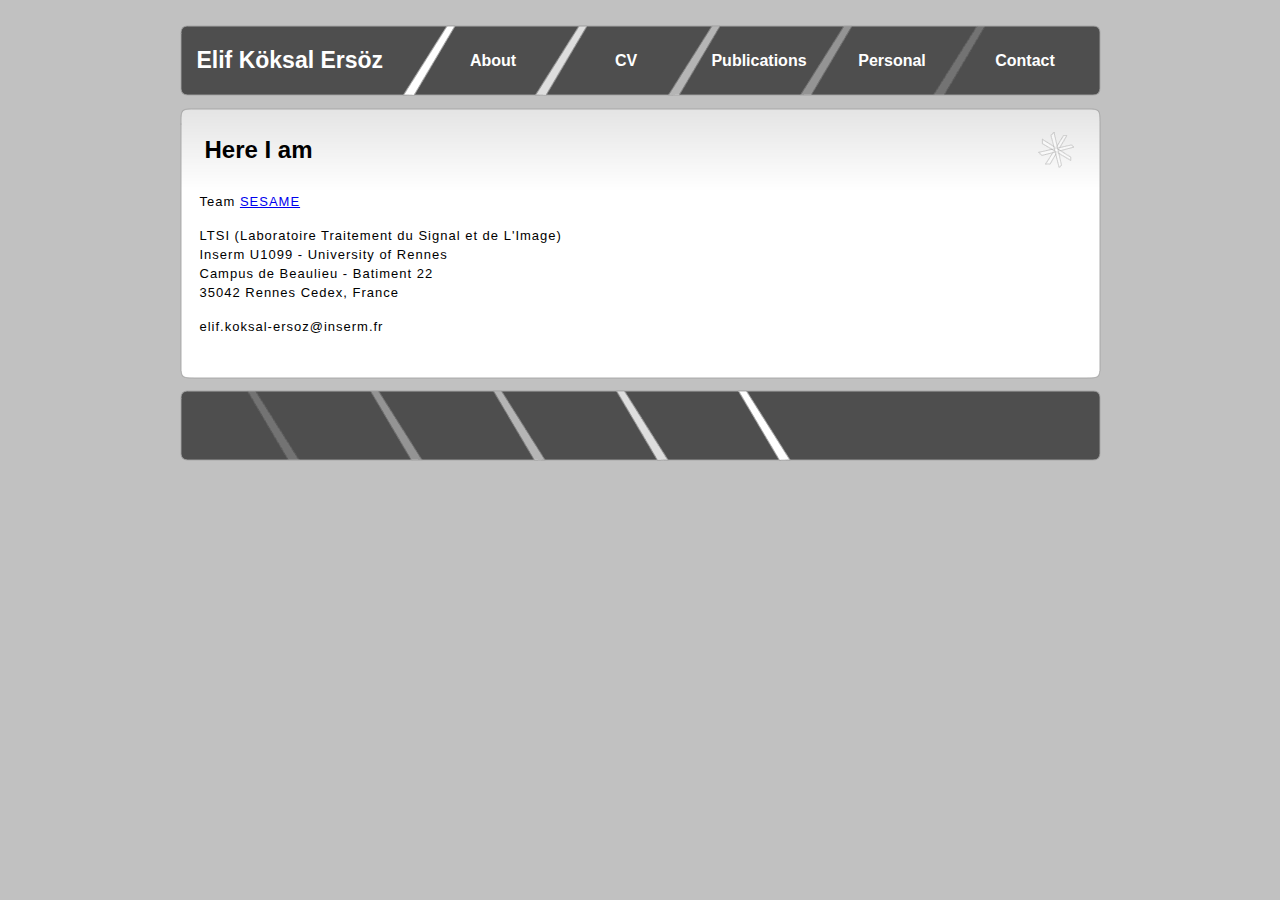
==== Contacts.html @ 4df80f23 "first commit" ====
<!--
Design by Bryant Smith
http://www.bryantsmith.com
http://www.aszx.net
email: templates [-at-] bryantsmith [-dot-] com
Released under Creative Commons Attribution 2.5 Generic.  In other words, do with it what you please; but please leave the link if you'd be so kind :)

Name       : The Slant
Version    : 1.0
Released   : 2009-07-25
-->

<!DOCTYPE html PUBLIC "-//W3C//DTD XHTML 1.1//EN" "http://www.w3.org/TR/xhtml11/DTD/xhtml11.dtd">
<html xmlns="http://www.w3.org/1999/xhtml">
<head>
<meta http-equiv="Content-Type" content="text/html; charset=utf-8" />
<link rel="stylesheet" type="text/css" href="style.css" />
<title>elifkoksal</title>
</head>

<body>
    <div id="page">
		
        <div id="header">
        	<h1>Elif K&ouml;ksal Ers&ouml;z</h1>
            <ul>
	        <li><a href="index.html">About</a></li>
               	<li><a href="cv.html">CV</a></li>
                <li><a href="Publications.html">Publications</a></li>
		<li><a href="personal.html">Personal</a></li>
                <li><a href="Contacts.html">Contact</a></li>
            </ul>
        </div>
  
        <div id="main">
        
        	<div class="main_top">
	        <h1>Here I am</h1>
            </div>
            
           	<div class="main_body">
                <p>Team <a href="https://www.ltsi.univ-rennes1.fr/SESAME_home">SESAME</a> </p>
                
		  <p>LTSI (Laboratoire Traitement du Signal et de
		  L'Image) <br>
		  Inserm U1099 - University of Rennes<br>
		  Campus de Beaulieu - Batiment 22<br>
		  35042 Rennes Cedex, France<br></p>
		  
		<p>elif.koksal-ersoz@inserm.fr</p>
		  
            </div>
            
           	<div class="main_bottom"></div>
            
        </div>
        
        
        
        <div id="footer">
        </div>
        
        </div>
</body>
</html>
---- style.css ----
/* A Free Design by Bryant Smith (bryantsmith.com) */

html, body {
text-align: center;
}
p {text-align: left;}

body {
	margin: 0;
	padding: 0;
	background: #C1C1C1;
	background-image:url(background.png)
	text-align: left;
	font-family: "Trebuchet MS", Arial, Helvetica, sans-serif;
	font-size: 13px;
	color: #F1F5F8;
}
*
{
  margin: 0 auto 0 auto;
 text-align:left;}


html, body {
text-align: center;
}
p {text-align: left;}




#header h1
{
display:block;
float:left;
line-height:70px;
margin-left:17px;
width:230px;
color:#FFFFFF;
text-align:left;
font-size:23px;
font-weight:bold;
font-family:Arial, Helvetica, sans-serif;
float:left;

}


#header ul {
	padding: 0px;
	list-style-type: none;
	height:21px;
	text-align:center;
	height:85px;
	overflow:hidden;
}
#header ul li , #header ul li a, #header ul li a:visited{
	display:block;
	float:left;
	margin: 0px;
	text-align:center;
	line-height:72px;
	width:133px;
	color:#FFFFFF;

	font-size:16px;
	font-weight:bold;
	text-decoration:none;
}

#header ul li a:hover{
color:#CCCCCC;
}



#main 
{
margin-top:10px;
margin-bottom:10px;
}


#main .main_top
{
height:85px;
width:921px;
background-image:url(main_top.png);
background-repeat:no-repeat;
}

#main .main_body
{

padding-left:0px;
height:auto;
width:921px;
background-image:url(main_body.png);
background-repeat:repeat-y;
color:#000000;
padding-bottom:20px;


}


#main .main_top h1
{
font-size:24px;
line-height:85px;
color:#000000;
padding-left:25px;
background-image:url(header_h1_bg.png);
background-position:right;
background-repeat:no-repeat;
margin-right:25px;
}

#main .main_body p
{
line-height:19px;
letter-spacing:1px;
padding-bottom:15px;
padding-left:20px;
padding-right:20px;
}


#main .main_bottom
{
height:8px;
width:921px;
background-image:url(main_bottom.png);
background-repeat:no-repeat;
}


#page
{
  margin: 0 auto 0 auto; 
  margin-top:25px;
  display: block; 
  height:auto;
  position: relative; 
  overflow: hidden; 
  width: 921px;
}

#header
{
background-image:url(header.png);
background-repeat:no-repeat;
width:921px;
height:72px;
}



#footer {
display:block;
width: 921px;
height:74px;
background: url(footer.png) no-repeat;
text-align:right;
font-size:9px;
line-height:75px;
}

#footer p{
padding-right:20px;
text-align:right;
}

#footer, #footer a, #footer a:visited{
color:#FFFFFF;
}

#footer a:hover{
text-decoration:none;
color:#CCCCCC;
}

.bold {
  font-weight: bold;
  }
.italic {
  font-style: italic;
  }
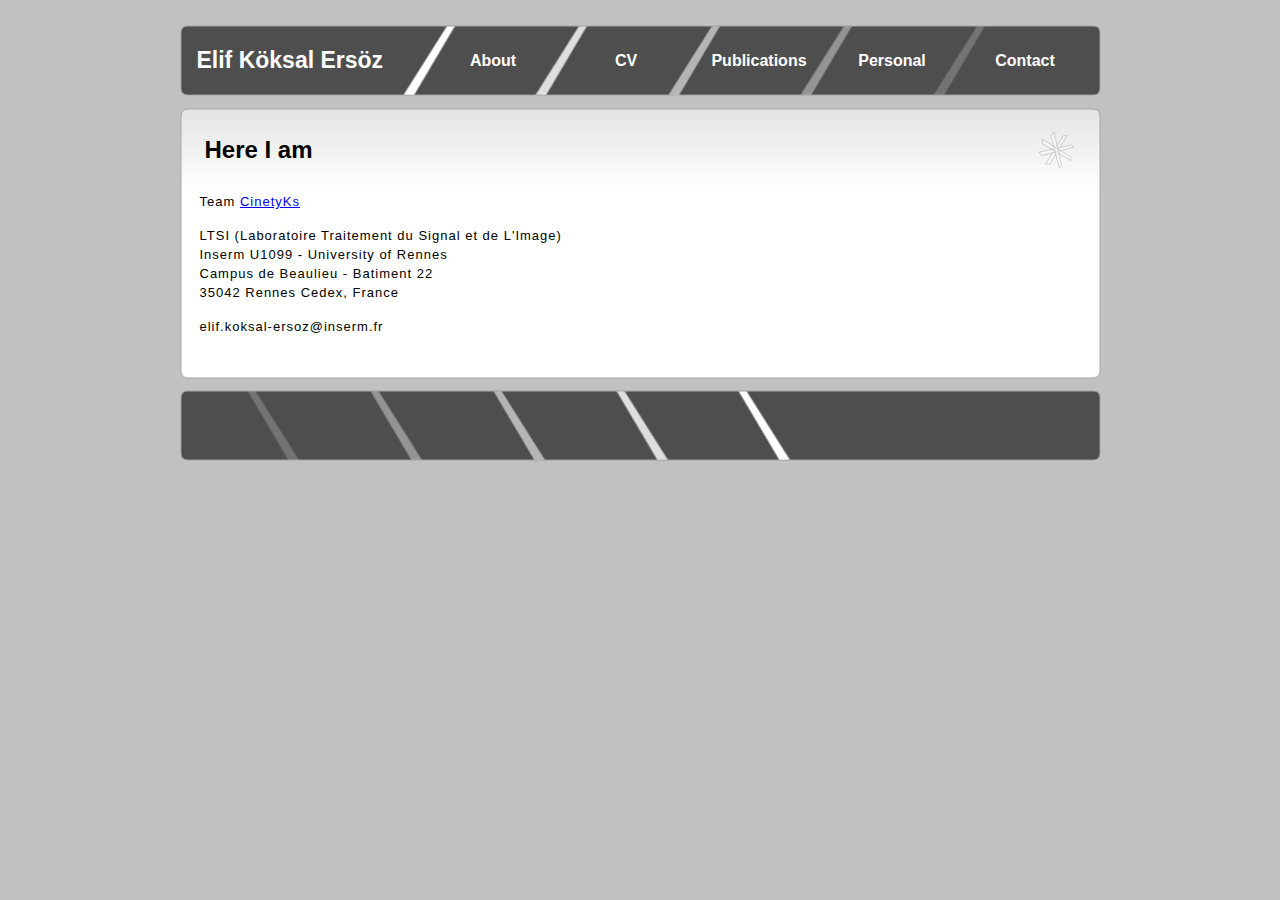
==== commit 978e80c7: "Add files via upload" ====
--- a/Contacts.html
+++ b/Contacts.html
@@ -39,7 +39,7 @@
             </div>
             
            	<div class="main_body">
-                <p>Team <a href="https://www.ltsi.univ-rennes1.fr/SESAME_home">SESAME</a> </p>
+                <p>Team <a href="https://www.ltsi.univ-rennes1.fr/SESAME_home">CinetyKs</a> </p>
                 
 		  <p>LTSI (Laboratoire Traitement du Signal et de
 		  L'Image) <br>
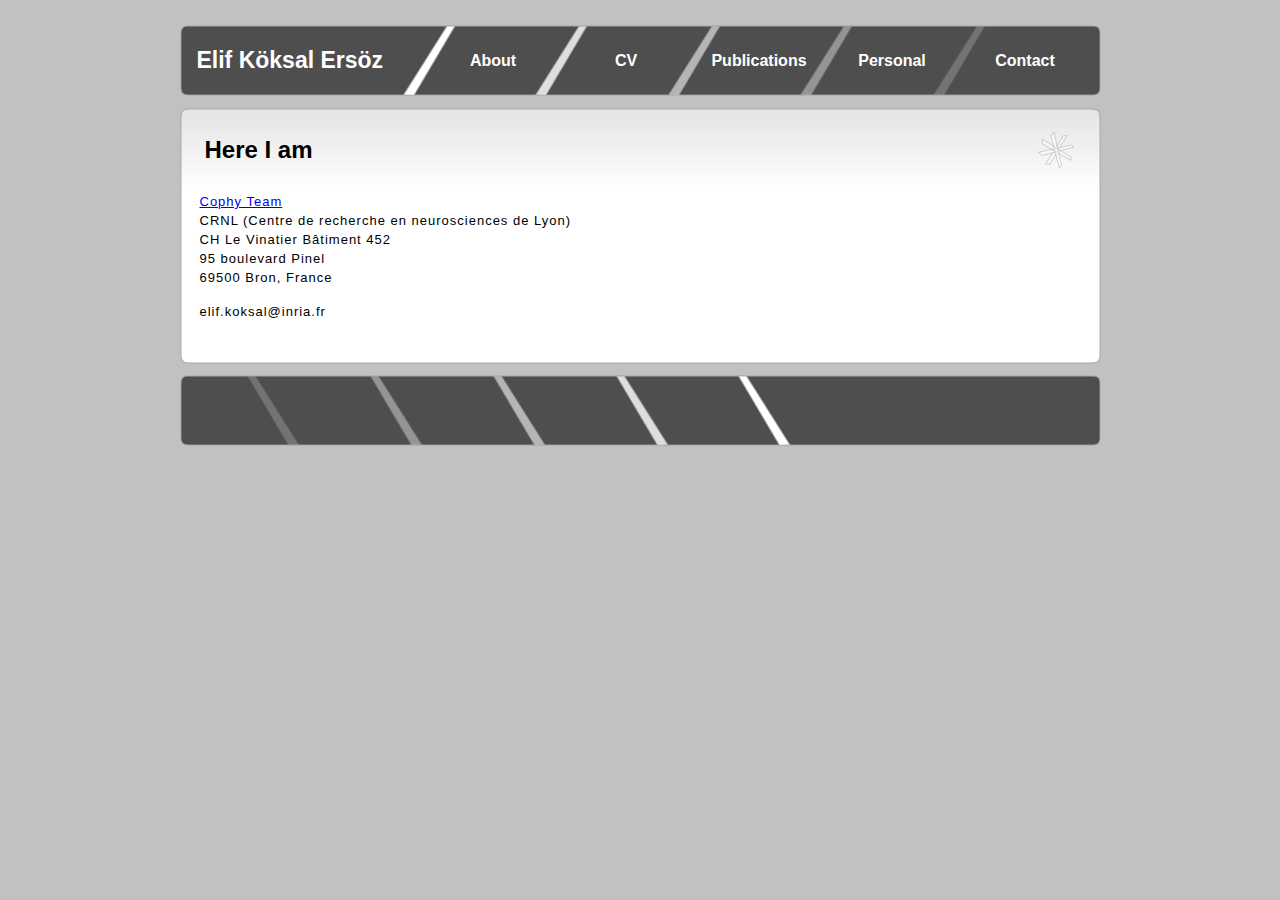
==== commit b08eed1f: "Add files via upload" ====
--- a/Contacts.html
+++ b/Contacts.html
@@ -39,15 +39,17 @@
             </div>
             
            	<div class="main_body">
-                <p>Team <a href="https://www.ltsi.univ-rennes1.fr/SESAME_home">CinetyKs</a> </p>
+		  <p> 
+            <a
+                href="https://www.crnl.fr/fr/equipe/cophy">Cophy
+                Team </a><br>
                 
-		  <p>LTSI (Laboratoire Traitement du Signal et de
-		  L'Image) <br>
-		  Inserm U1099 - University of Rennes<br>
-		  Campus de Beaulieu - Batiment 22<br>
-		  35042 Rennes Cedex, France<br></p>
+            CRNL (Centre de recherche en neurosciences de Lyon) <br>
+          CH Le Vinatier Bâtiment 452 <br>
+		  95 boulevard Pinel<br>
+		  69500 Bron, France<br></p>
 		  
-		<p>elif.koksal-ersoz@inserm.fr</p>
+		<p>elif.koksal@inria.fr</p>
 		  
             </div>
             
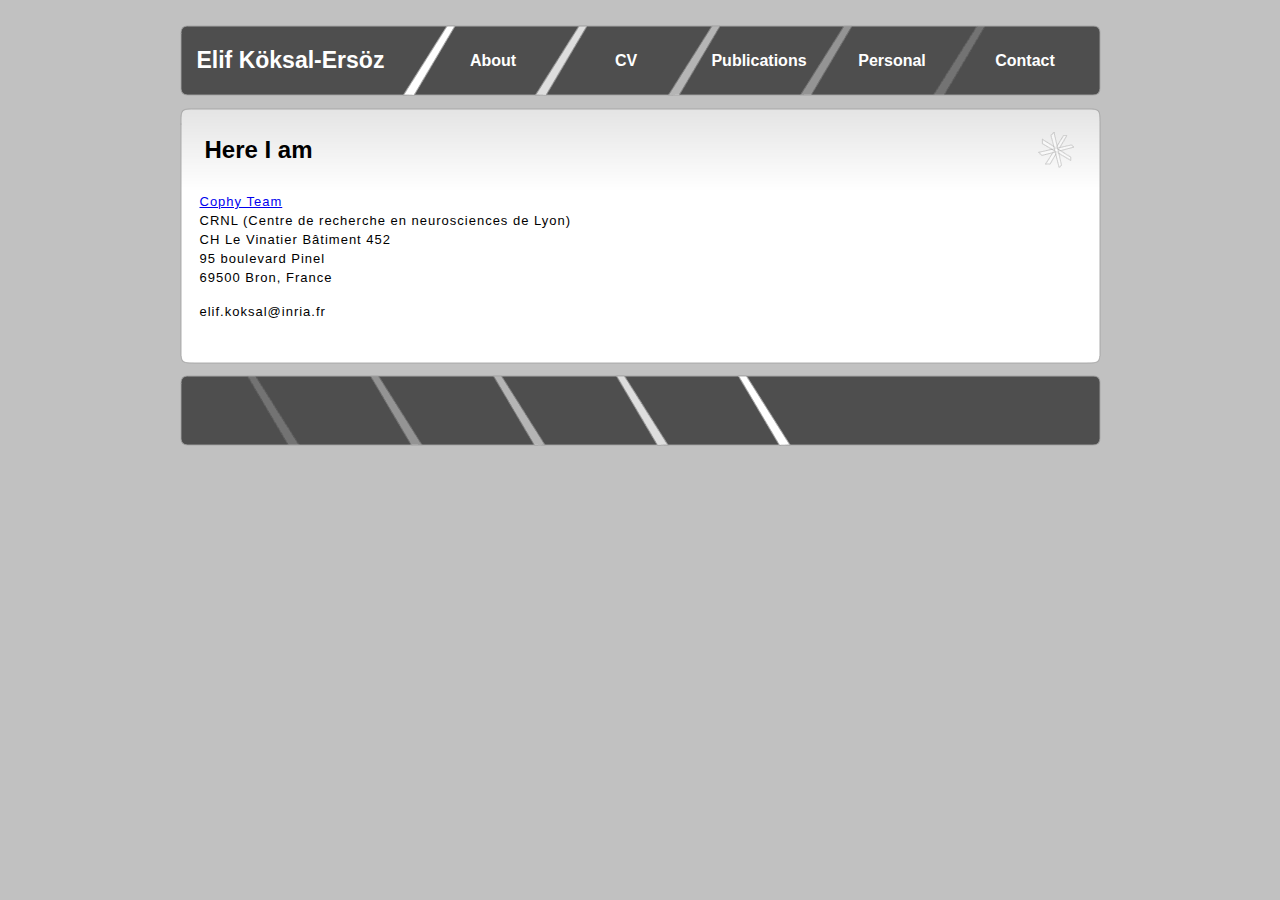
==== commit 4d488764: "Add files via upload" ====
--- a/Contacts.html
+++ b/Contacts.html
@@ -22,7 +22,7 @@
     <div id="page">
 		
         <div id="header">
-        	<h1>Elif K&ouml;ksal Ers&ouml;z</h1>
+        	<h1>Elif K&ouml;ksal-Ers&ouml;z</h1>
             <ul>
 	        <li><a href="index.html">About</a></li>
                	<li><a href="cv.html">CV</a></li>
